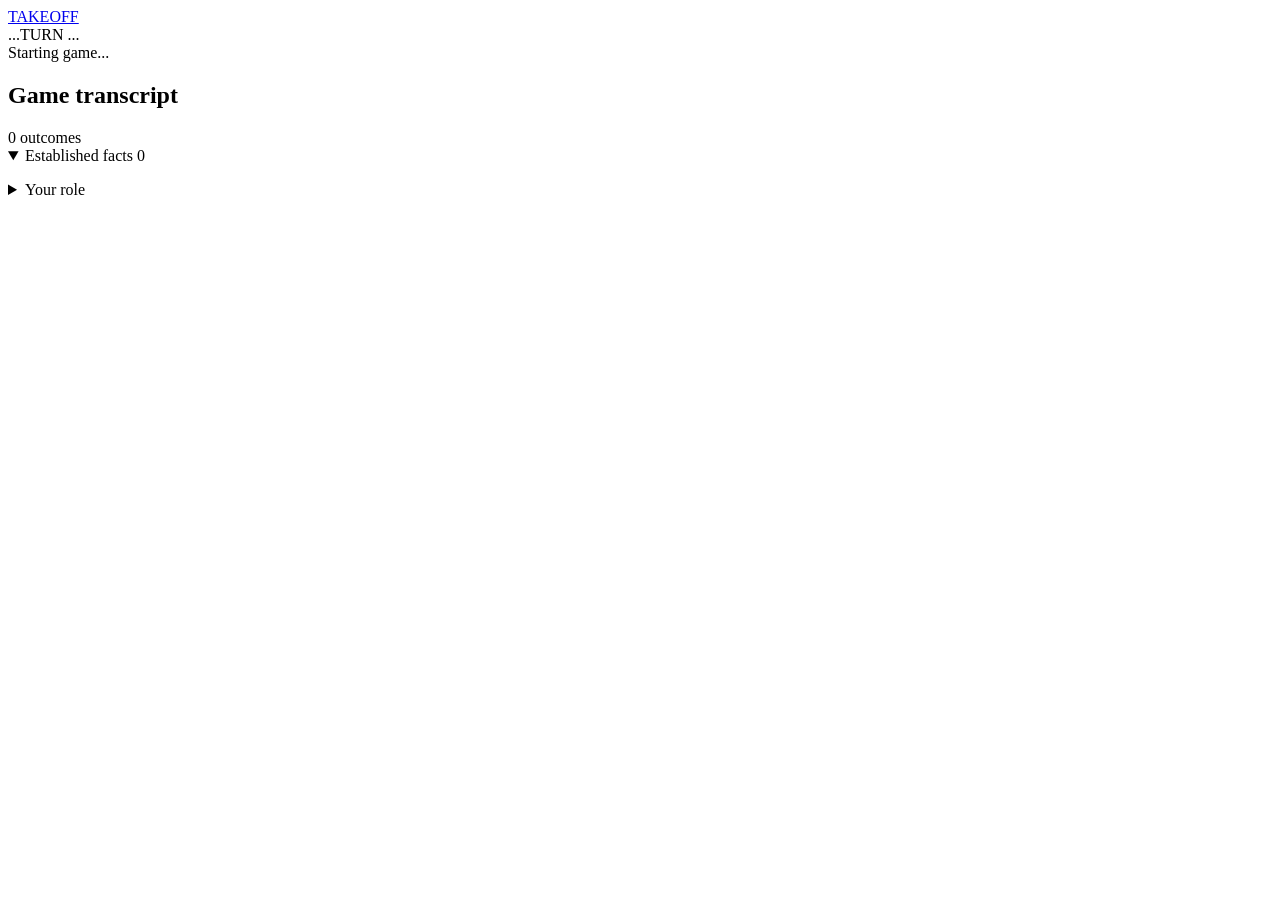
==== takeoff/static/game.html @ d79e0235 "Add FastAPI web demo and Fly deployment Introduce a full web mode for TAKEOFF with a FastAPI API, st" ====
<!doctype html>
<html lang="en">
<head>
  <meta charset="utf-8">
  <meta name="viewport" content="width=device-width, initial-scale=1, viewport-fit=cover">
  <meta name="referrer" content="no-referrer">
  <title>TAKEOFF // GAME</title>
  <link rel="stylesheet" href="/static/app.css">
</head>
<body data-page="game">
  <header class="game-header">
    <a href="/" class="wordmark">TAKEOFF</a>
    <div><span id="role">...</span><span id="turn">TURN ...</span></div>
  </header>
  <main class="game-shell">
    <section id="session-error" class="session-error" role="alert" hidden>
      <h1>Game not found or expired</h1>
      <p>This game is no longer available. You will have to start a new game.</p>
      <a href="/">Start a new game</a>
    </section>

    <section id="composer" class="composer" aria-labelledby="composer-label" hidden>
      <div class="status-line"><span id="composer-label">YOUR TURN</span><span id="chits"></span></div>
      <p id="feedback" class="feedback" hidden></p>
      <label for="proposal">Describe your action, desired result, and reasons.</label>
      <textarea id="proposal" rows="7" placeholder="I run a focused audit to produce evidence because the latest interpretability results remain ambiguous. Spend my fail chit if needed."></textarea>
      <div class="composer-actions">
        <span id="input-note">The umpire decides whether the action is covert.</span>
        <button id="submit" type="button">Submit action</button>
      </div>
    </section>

    <div id="activity" class="activity" role="status">Starting game...</div>

    <div class="game-layout">
      <section class="transcript" aria-labelledby="transcript-title">
        <div class="section-heading"><h1 id="transcript-title">Game transcript</h1><span id="outcome-count">0 outcomes</span></div>
        <div id="outcomes" class="outcomes" aria-live="polite"></div>
      </section>

      <aside class="side-rail">
        <details open>
          <summary>Established facts <span id="fact-count">0</span></summary>
          <ol id="facts" class="facts"></ol>
        </details>
        <details>
          <summary>Your role</summary>
          <p id="private-brief"></p>
          <ul id="objectives" class="objectives"></ul>
        </details>
      </aside>
    </div>
  </main>
  <script src="/static/app.js" defer></script>
</body>
</html>
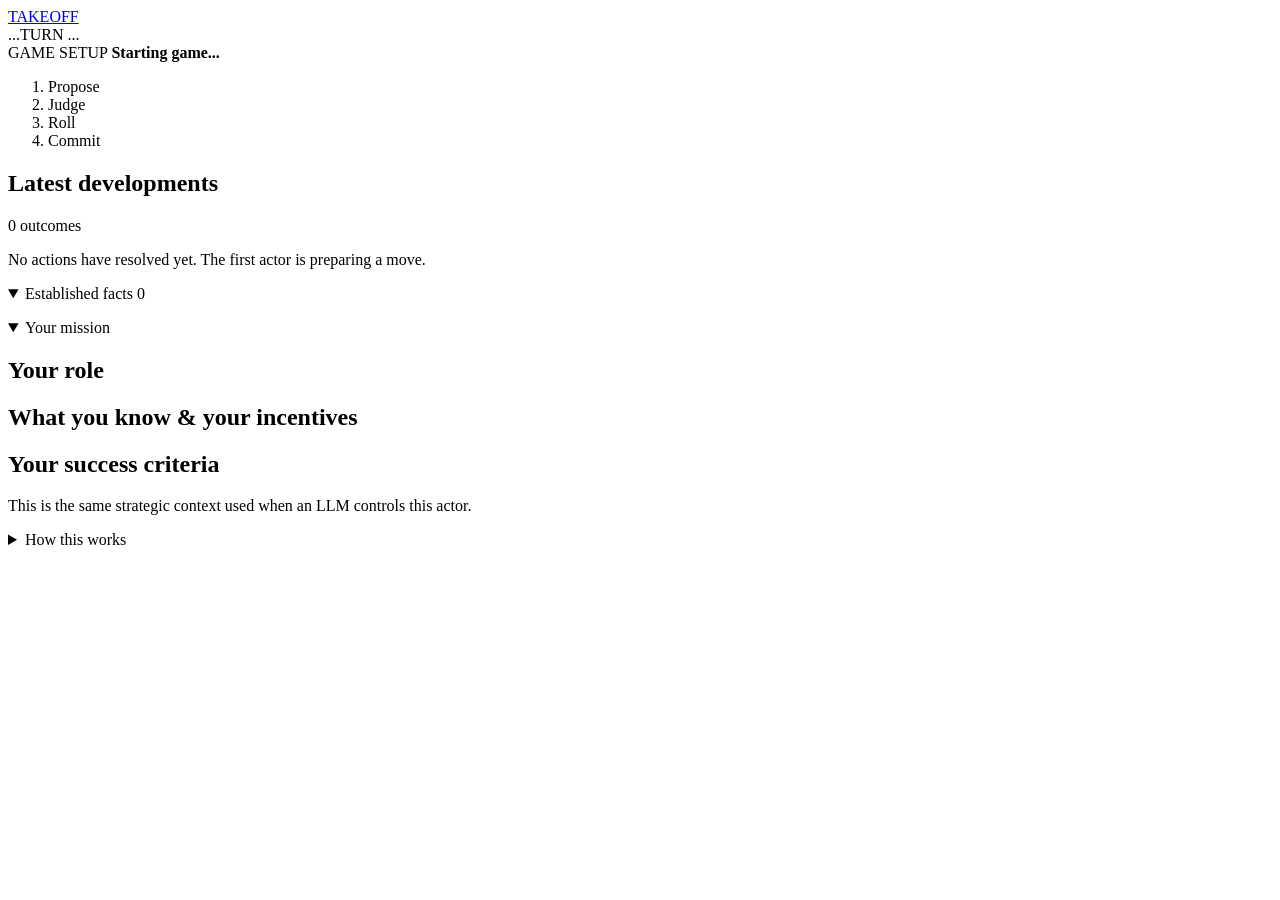
==== commit 0be36e33: "Add turn progress UX and live parser matrix Revamps the web flow to better explain gameplay and expo" ====
--- a/takeoff/static/game.html
+++ b/takeoff/static/game.html
@@ -22,7 +22,8 @@
     <section id="composer" class="composer" aria-labelledby="composer-label" hidden>
       <div class="status-line"><span id="composer-label">YOUR TURN</span><span id="chits"></span></div>
       <p id="feedback" class="feedback" hidden></p>
-      <label for="proposal">Describe your action, desired result, and reasons.</label>
+      <label for="proposal">What do you do?</label>
+      <p class="proposal-guide"><strong>Include:</strong> one bounded action · one desired result · one to three situation-specific reasons</p>
       <textarea id="proposal" rows="7" placeholder="I run a focused audit to produce evidence because the latest interpretability results remain ambiguous. Spend my fail chit if needed."></textarea>
       <div class="composer-actions">
         <span id="input-note">The umpire decides whether the action is covert.</span>
@@ -30,11 +31,23 @@
       </div>
     </section>
 
-    <div id="activity" class="activity" role="status">Starting game...</div>
+    <section id="activity-panel" class="activity-panel" aria-labelledby="activity-actor">
+      <div class="activity-copy">
+        <span id="activity-actor">GAME SETUP</span>
+        <strong id="activity" role="status" aria-live="polite">Starting game...</strong>
+      </div>
+      <ol id="turn-steps" class="turn-steps" aria-label="Turn progress">
+        <li data-stage="proposing">Propose</li>
+        <li data-stage="adjudicating">Judge</li>
+        <li data-stage="rolling">Roll</li>
+        <li data-stage="committing">Commit</li>
+      </ol>
+    </section>
 
     <div class="game-layout">
       <section class="transcript" aria-labelledby="transcript-title">
-        <div class="section-heading"><h1 id="transcript-title">Game transcript</h1><span id="outcome-count">0 outcomes</span></div>
+        <div class="section-heading"><h1 id="transcript-title">Latest developments</h1><span id="outcome-count">0 outcomes</span></div>
+        <p id="empty-transcript" class="empty-transcript">No actions have resolved yet. The first actor is preparing a move.</p>
         <div id="outcomes" class="outcomes" aria-live="polite"></div>
       </section>
 
@@ -43,10 +56,25 @@
           <summary>Established facts <span id="fact-count">0</span></summary>
           <ol id="facts" class="facts"></ol>
         </details>
+        <details open>
+          <summary>Your mission</summary>
+          <h2>Your role</h2>
+          <p id="public-brief"></p>
+          <h2>What you know &amp; your incentives</h2>
+          <p id="private-brief"></p>
+          <h2>Your success criteria</h2>
+          <ul id="objectives" class="objectives"></ul>
+          <p class="briefing-note">This is the same strategic context used when an LLM controls this actor.</p>
+        </details>
         <details>
-          <summary>Your role</summary>
-          <p id="private-brief"></p>
-          <ul id="objectives" class="objectives"></ul>
+          <summary>How this works</summary>
+          <p id="shared-briefing"></p>
+          <ol class="guide-steps">
+            <li><strong>Propose:</strong> an actor makes one bounded argument.</li>
+            <li><strong>Judge:</strong> the umpire weighs support against risks.</li>
+            <li><strong>Roll:</strong> code rolls 2d6 plus the modifier; 7 usually succeeds.</li>
+            <li><strong>Commit:</strong> the result becomes established fact.</li>
+          </ol>
         </details>
       </aside>
     </div>
